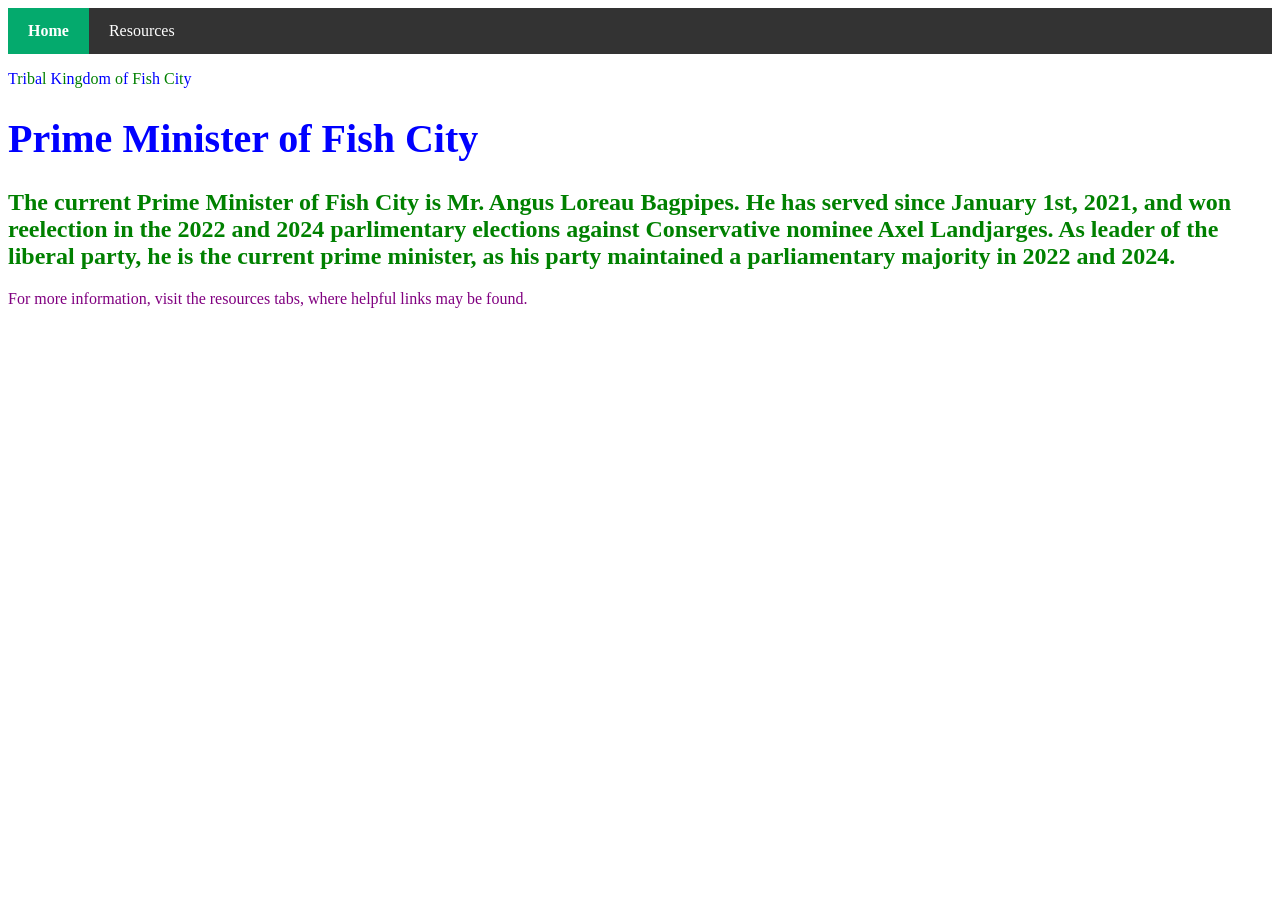
==== index.html @ ae630010 "add navbar draft" ====
<!DOCTYPE html>
<html lang="en">
<head>
    <meta charset="UTF-8">
    <meta name="viewport" content="width=device-width, initial-scale=1.0">
    <title>Tribal Kingdom of Fish City Office of the Prime Minister</title>
    <link rel="stylesheet" href="css/style.css">
</head>
<style>
    h1 {
        font-size: 40px;
    }
    .small_text {
        font-size: 10px;
    }
    .b {
        color: blue;
    }
    .g {
        color: green;
    }
</style>
<body>
    <nav>
        <ul>
            <li><a class="active" href="index.html">Home</a></li>
            <li><a href="resources.html">Resources</a></li>
        </ul>
    </nav>
    <p class="small-text"><span class="b">T</span><span class="g">r</span><span class="b">i</span><span class="g">b</span><span class="b">a</span><span class="g">l</span> <span class="b">K</span><span class="g">i</span><span class="b">n</span><span class="g">g</span><span class="b">d</span><span class="g">o</span><span class="b">m</span> <span class="g">o</span><span class="b">f</span> <span class="g">F</span><span class="b">i</span><span class="g">s</span><span class="b">h</span> <span class="g">C</span><span class="b">i</span><span class="g">t</span><span class="b">y</span></p>
    <h1 style="color:blue">Prime Minister of Fish City</h1>
    <h2 style="color:green">The current Prime Minister of Fish City is Mr. Angus Loreau Bagpipes. He has served since January 1st, 2021, and won reelection in the 2022 and 2024 parlimentary elections against Conservative nominee Axel Landjarges. As leader of the liberal party, he is the current prime minister, as his party maintained a parliamentary majority in 2022 and 2024.</h2>
    <p style="color:purple">For more information, visit the resources tabs, where helpful links may be found.</p>
</body>
</html>
---- css/style.css ----
nav {
        background-color: #333;
        }
        nav ul {
        list-style-type: none; /* removes bullet points */
        margin: 0;
        padding: 0;
        display: flex;
        }
        nav a {
        color: white;
        text-decoration: none; /*removes underline*/
        padding: 14px 20px; 
        display: block;
        transition: 0.5s;
        }
        /* Hover effect */
        nav a:hover {
        background-color: #f4f402;
        color: #ee0202;
        }
        /* Active (current page) link */
        nav a.active {
        background-color: #04AA6D;  /* a green highlight */
        font-weight: bold;          /* make it stand out */
        }
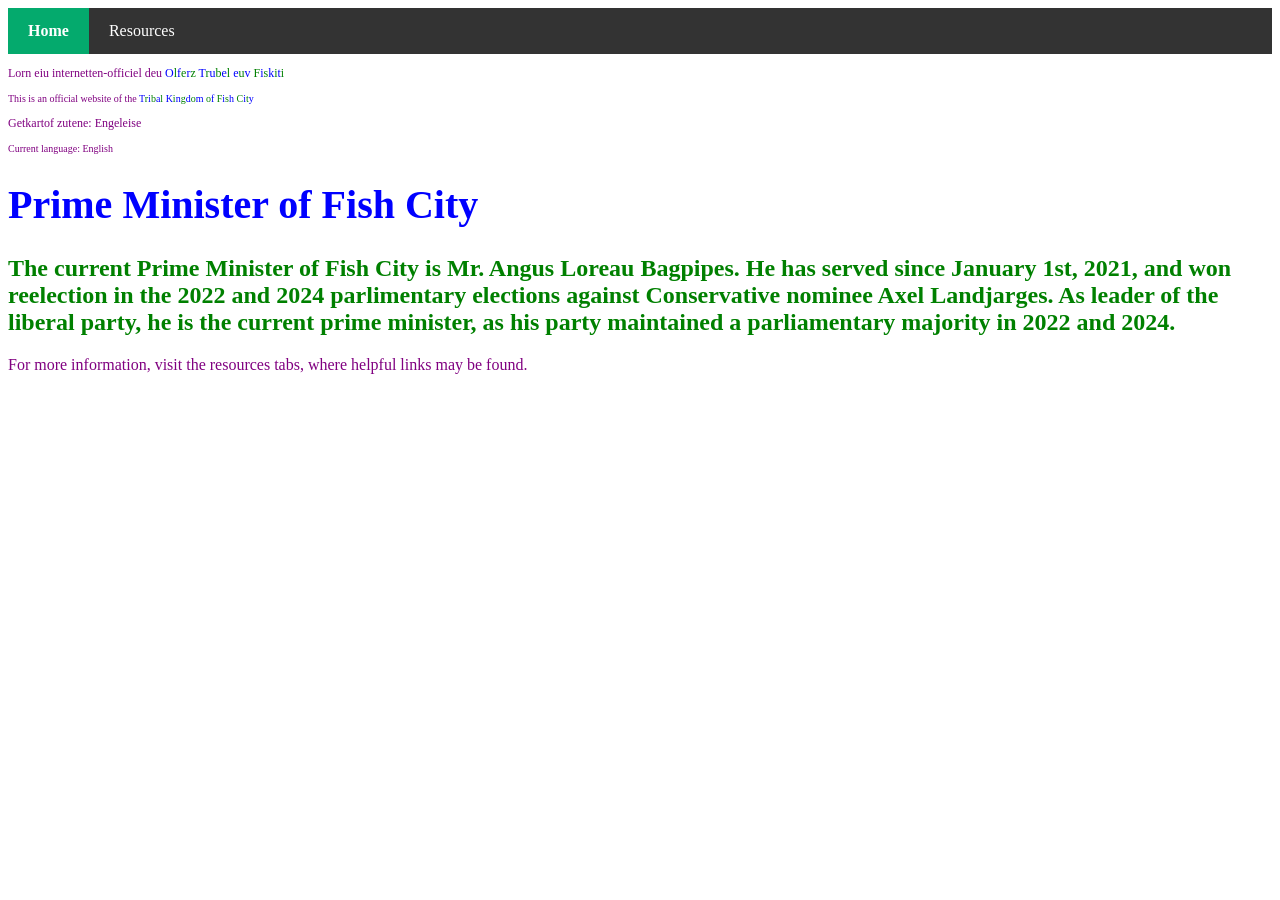
==== commit 7417fcca: "add more styling, links, new page" ====
--- a/index.html
+++ b/index.html
@@ -9,9 +9,6 @@
 <style>
     h1 {
         font-size: 40px;
-    }
-    .small_text {
-        font-size: 10px;
     }
     .b {
         color: blue;
@@ -27,7 +24,10 @@
             <li><a href="resources.html">Resources</a></li>
         </ul>
     </nav>
-    <p class="small-text"><span class="b">T</span><span class="g">r</span><span class="b">i</span><span class="g">b</span><span class="b">a</span><span class="g">l</span> <span class="b">K</span><span class="g">i</span><span class="b">n</span><span class="g">g</span><span class="b">d</span><span class="g">o</span><span class="b">m</span> <span class="g">o</span><span class="b">f</span> <span class="g">F</span><span class="b">i</span><span class="g">s</span><span class="b">h</span> <span class="g">C</span><span class="b">i</span><span class="g">t</span><span class="b">y</span></p>
+    <p class="fuiser_mineu">Lorn eiu internetten-officiel deu <span class="b">O</span><span class="g">l</span><span class="b">f</span><span class="g">e</span><span class="b">r</span><span class="g">z</span> <span class="b">T</span><span class="g">r</span><span class="b">u</span><span class="g">b</span><span class="b">e</span><span class="g">l</span> <span class="b">e</span><span class="g">u</span><span class="b">v</span> <span class="g">F</span><span class="b">i</span><span class="g">s</span><span class="b">k</span><span class="g">i</span><span class="b">t</span><span class="g">i</span></p>
+    <p class="small_text">This is an official website of the <span class="b">T</span><span class="g">r</span><span class="b">i</span><span class="g">b</span><span class="b">a</span><span class="g">l</span> <span class="b">K</span><span class="g">i</span><span class="b">n</span><span class="g">g</span><span class="b">d</span><span class="g">o</span><span class="b">m</span> <span class="g">o</span><span class="b">f</span> <span class="g">F</span><span class="b">i</span><span class="g">s</span><span class="b">h</span> <span class="g">C</span><span class="b">i</span><span class="g">t</span><span class="b">y</span></p>
+    <p class="fuiser_mineu">Getkartof zutene: Engeleise</p>
+    <p class="small_text">Current language: English</p>
     <h1 style="color:blue">Prime Minister of Fish City</h1>
     <h2 style="color:green">The current Prime Minister of Fish City is Mr. Angus Loreau Bagpipes. He has served since January 1st, 2021, and won reelection in the 2022 and 2024 parlimentary elections against Conservative nominee Axel Landjarges. As leader of the liberal party, he is the current prime minister, as his party maintained a parliamentary majority in 2022 and 2024.</h2>
     <p style="color:purple">For more information, visit the resources tabs, where helpful links may be found.</p>
--- a/css/style.css
+++ b/css/style.css
@@ -1,3 +1,16 @@
+.standard-formatting {
+    color: purple;
+    font-size: 20px;
+    font-family: 'Times New Roman', Times, serif;
+}
+.small_text {
+    font-size: 10px;
+    color: purple;
+}
+.fuiser_mineu {
+    font-size: 12px;
+    color: purple;
+}
     nav {
         background-color: #333;
         }
@@ -12,7 +25,7 @@
         text-decoration: none; /*removes underline*/
         padding: 14px 20px; 
         display: block;
-        transition: 0.5s;
+        transition: 0.7s;
         }
         /* Hover effect */
         nav a:hover {
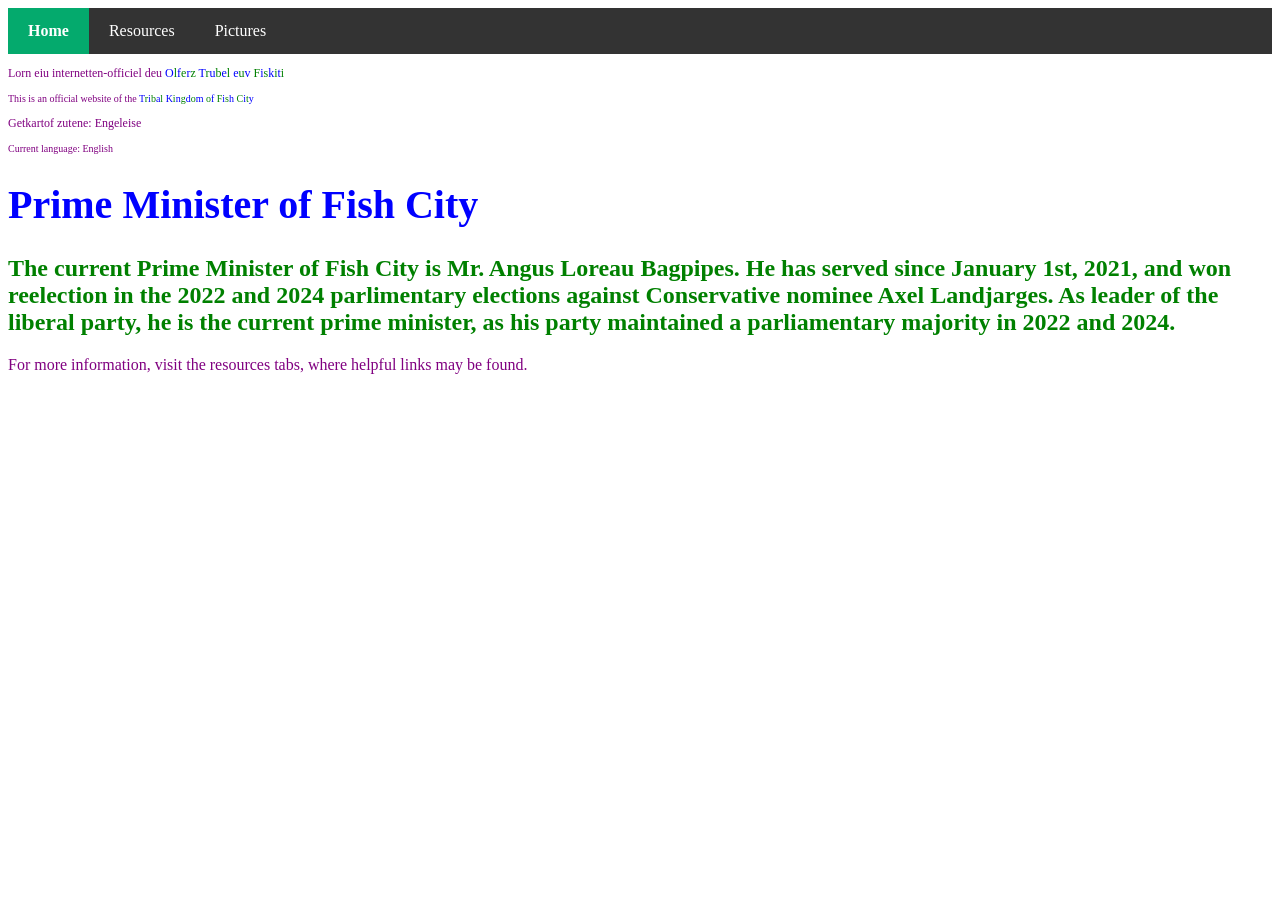
==== commit 4aea2fa4: "add gallery page" ====
--- a/index.html
+++ b/index.html
@@ -22,6 +22,7 @@
         <ul>
             <li><a class="active" href="index.html">Home</a></li>
             <li><a href="resources.html">Resources</a></li>
+            <li><a href="gallery.html">Pictures</a></li>
         </ul>
     </nav>
     <p class="fuiser_mineu">Lorn eiu internetten-officiel deu <span class="b">O</span><span class="g">l</span><span class="b">f</span><span class="g">e</span><span class="b">r</span><span class="g">z</span> <span class="b">T</span><span class="g">r</span><span class="b">u</span><span class="g">b</span><span class="b">e</span><span class="g">l</span> <span class="b">e</span><span class="g">u</span><span class="b">v</span> <span class="g">F</span><span class="b">i</span><span class="g">s</span><span class="b">k</span><span class="g">i</span><span class="b">t</span><span class="g">i</span></p>
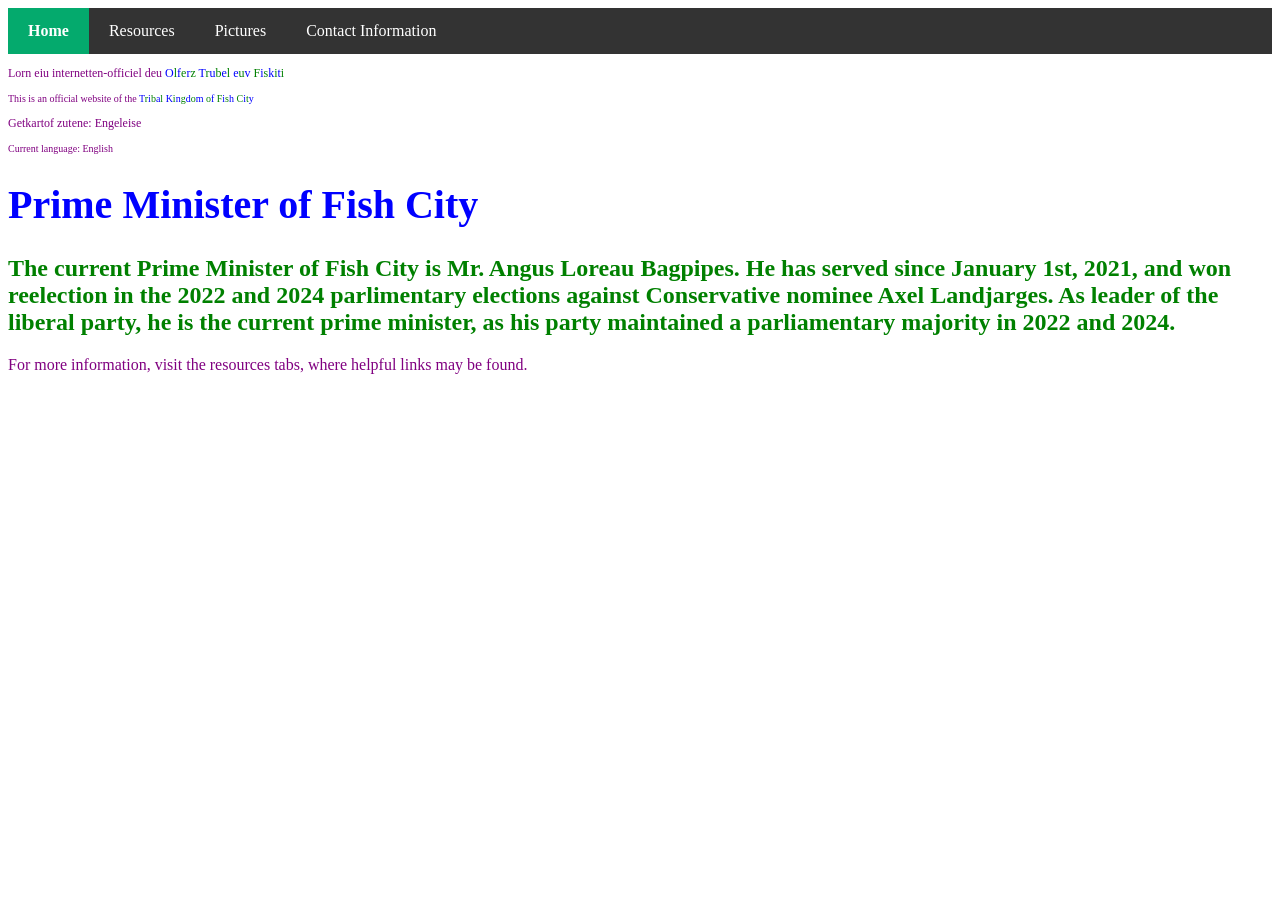
==== commit d42ac957: "add contact information page" ====
--- a/index.html
+++ b/index.html
@@ -23,6 +23,7 @@
             <li><a class="active" href="index.html">Home</a></li>
             <li><a href="resources.html">Resources</a></li>
             <li><a href="gallery.html">Pictures</a></li>
+            <li><a href="contact.html">Contact Information</a></li>
         </ul>
     </nav>
     <p class="fuiser_mineu">Lorn eiu internetten-officiel deu <span class="b">O</span><span class="g">l</span><span class="b">f</span><span class="g">e</span><span class="b">r</span><span class="g">z</span> <span class="b">T</span><span class="g">r</span><span class="b">u</span><span class="g">b</span><span class="b">e</span><span class="g">l</span> <span class="b">e</span><span class="g">u</span><span class="b">v</span> <span class="g">F</span><span class="b">i</span><span class="g">s</span><span class="b">k</span><span class="g">i</span><span class="b">t</span><span class="g">i</span></p>
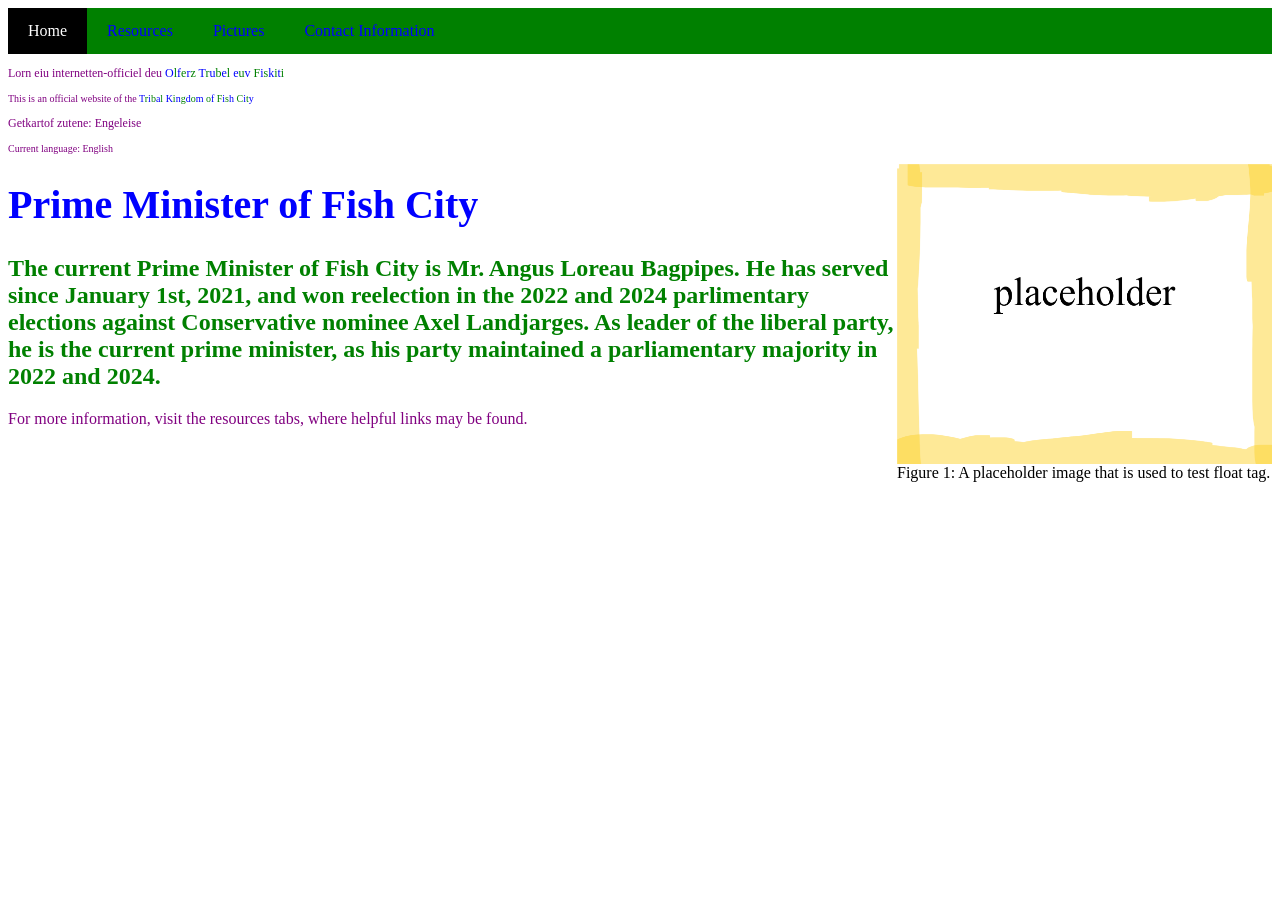
==== commit efa2d900: "add more style and tested with placeholder picture" ====
--- a/index.html
+++ b/index.html
@@ -6,17 +6,6 @@
     <title>Tribal Kingdom of Fish City Office of the Prime Minister</title>
     <link rel="stylesheet" href="css/style.css">
 </head>
-<style>
-    h1 {
-        font-size: 40px;
-    }
-    .b {
-        color: blue;
-    }
-    .g {
-        color: green;
-    }
-</style>
 <body>
     <nav>
         <ul>
@@ -30,6 +19,10 @@
     <p class="small_text">This is an official website of the <span class="b">T</span><span class="g">r</span><span class="b">i</span><span class="g">b</span><span class="b">a</span><span class="g">l</span> <span class="b">K</span><span class="g">i</span><span class="b">n</span><span class="g">g</span><span class="b">d</span><span class="g">o</span><span class="b">m</span> <span class="g">o</span><span class="b">f</span> <span class="g">F</span><span class="b">i</span><span class="g">s</span><span class="b">h</span> <span class="g">C</span><span class="b">i</span><span class="g">t</span><span class="b">y</span></p>
     <p class="fuiser_mineu">Getkartof zutene: Engeleise</p>
     <p class="small_text">Current language: English</p>
+    <div class="floater">
+        <img src="images/Placeholder.png" width="375" height="300">
+        <p>Figure 1: A placeholder image that is used to test float tag.</p>
+    </div>
     <h1 style="color:blue">Prime Minister of Fish City</h1>
     <h2 style="color:green">The current Prime Minister of Fish City is Mr. Angus Loreau Bagpipes. He has served since January 1st, 2021, and won reelection in the 2022 and 2024 parlimentary elections against Conservative nominee Axel Landjarges. As leader of the liberal party, he is the current prime minister, as his party maintained a parliamentary majority in 2022 and 2024.</h2>
     <p style="color:purple">For more information, visit the resources tabs, where helpful links may be found.</p>
--- a/css/style.css
+++ b/css/style.css
@@ -11,8 +11,23 @@
     font-size: 12px;
     color: purple;
 }
+img {
+    float: right;
+}
+.floater {
+    float: right;
+}
+h1 {
+    font-size: 40px;
+}
+.b {
+    color: blue;
+ }
+.g {
+    color: green;
+}
     nav {
-        background-color: #333;
+        background-color: green;
         }
         nav ul {
         list-style-type: none; /* removes bullet points */
@@ -21,7 +36,7 @@
         display: flex;
         }
         nav a {
-        color: white;
+        color: blue;
         text-decoration: none; /*removes underline*/
         padding: 14px 20px; 
         display: block;
@@ -29,11 +44,12 @@
         }
         /* Hover effect */
         nav a:hover {
-        background-color: #f4f402;
-        color: #ee0202;
+        background-color: blue;
+        color: green;
+        font-weight: bold;
         }
         /* Active (current page) link */
         nav a.active {
-        background-color: #04AA6D;  /* a green highlight */
-        font-weight: bold;          /* make it stand out */
+        background-color: black;  /* a green highlight */
+        color: white
         }
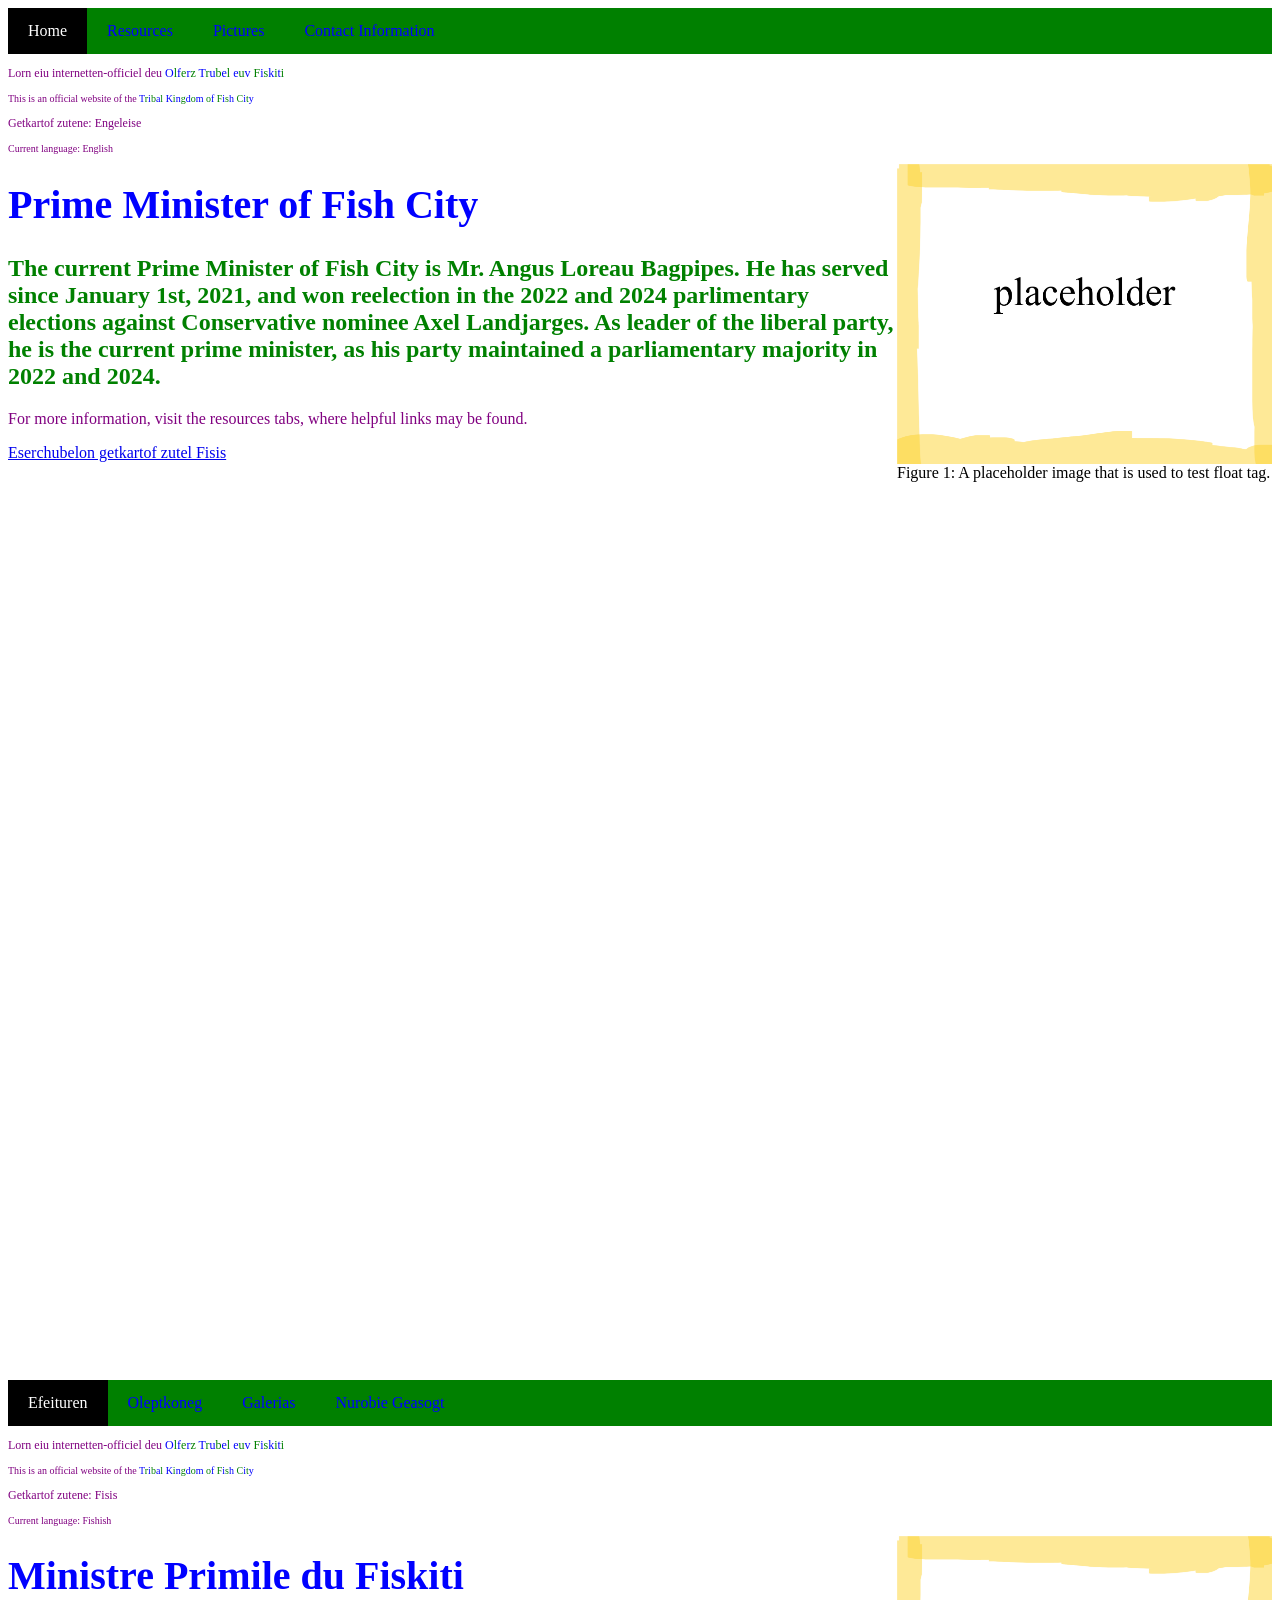
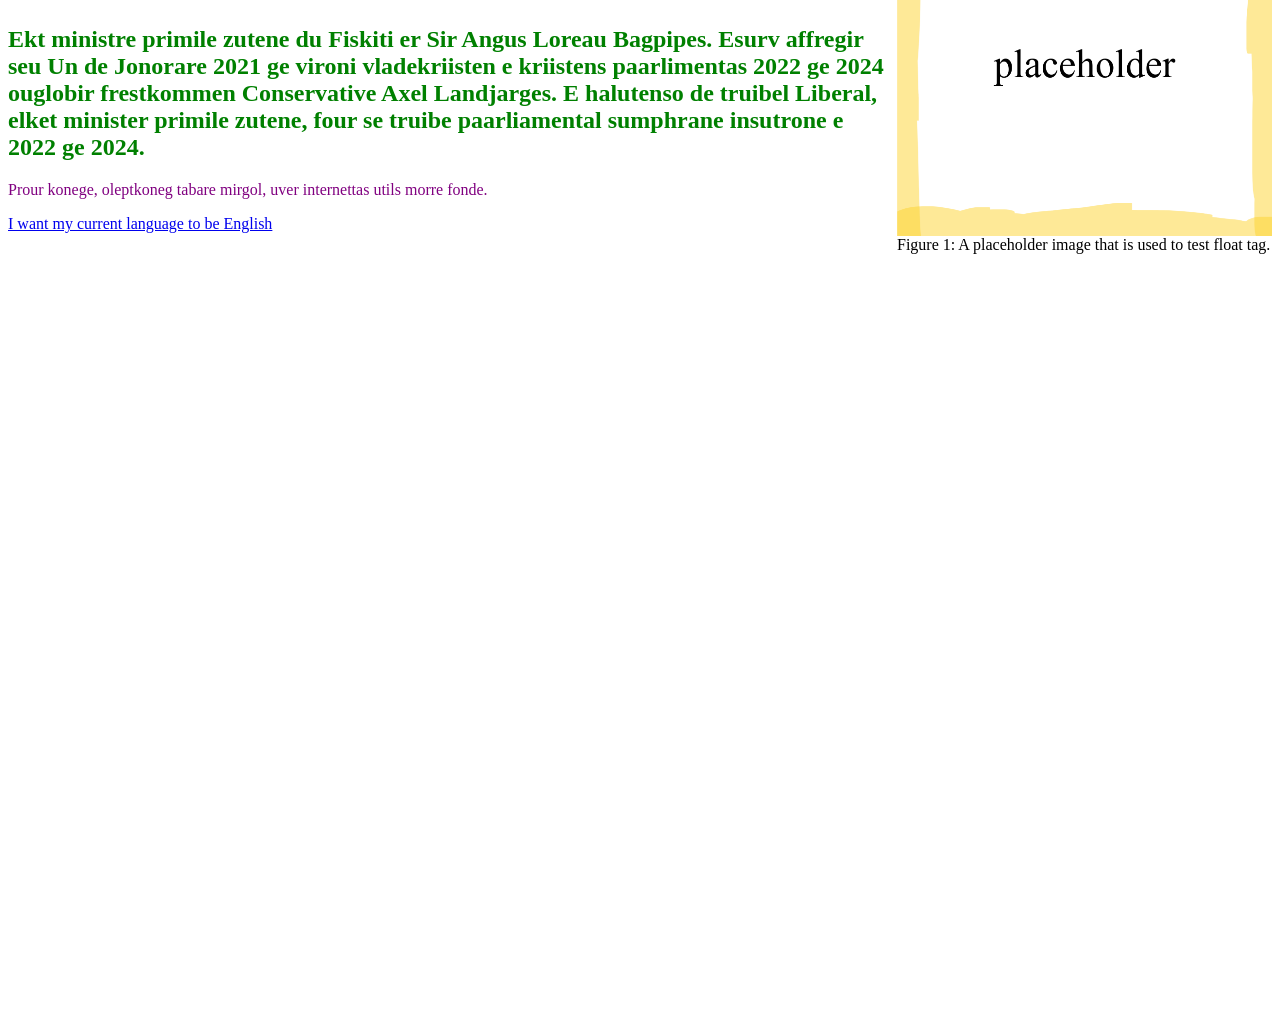
==== commit d679665a: "add translation to imaginary language (fishish)" ====
--- a/index.html
+++ b/index.html
@@ -6,8 +6,16 @@
     <title>Tribal Kingdom of Fish City Office of the Prime Minister</title>
     <link rel="stylesheet" href="css/style.css">
 </head>
+<style>
+    #fishish-language {
+        color: blue;
+    }
+    #english-language {
+        color: blue;
+    }
+</style>
 <body>
-    <nav>
+    <nav id="english-language">
         <ul>
             <li><a class="active" href="index.html">Home</a></li>
             <li><a href="resources.html">Resources</a></li>
@@ -26,5 +34,122 @@
     <h1 style="color:blue">Prime Minister of Fish City</h1>
     <h2 style="color:green">The current Prime Minister of Fish City is Mr. Angus Loreau Bagpipes. He has served since January 1st, 2021, and won reelection in the 2022 and 2024 parlimentary elections against Conservative nominee Axel Landjarges. As leader of the liberal party, he is the current prime minister, as his party maintained a parliamentary majority in 2022 and 2024.</h2>
     <p style="color:purple">For more information, visit the resources tabs, where helpful links may be found.</p>
+    <a href="#fishish-language">Eserchubelon getkartof zutel Fisis</a>
+    <br>
+    <br>
+    <br>
+    <br>
+    <br>
+    <br>
+    <br>
+    <br>
+    <br>
+    <br>
+    <br>
+    <br>
+    <br>
+    <br>
+    <br>
+    <br>
+    <br>
+    <br>
+    <br>
+    <br>
+    <br>
+    <br>
+    <br>
+    <br>
+    <br>
+    <br>
+    <br>
+    <br>
+    <br>
+    <br>
+    <br>
+    <br>
+    <br>
+    <br>
+    <br>
+    <br>
+    <br>
+    <br>
+    <br>
+    <br>
+    <br>
+    <br>
+    <br>
+    <br>
+    <br>
+    <br>
+    <br>
+    <br>
+    <br>
+    <br>
+    <br>
+    <br>
+    <nav id="fishish-language">
+        <ul>
+            <li><a class="active" href="index.html">Efeituren</a></li>
+            <li><a href="resources.html">Oleptkoneg</a></li>
+            <li><a href="gallery.html">Galerias</a></li>
+            <li><a href="contact.html">Nurobie Geasogt</a></li>
+        </ul>
+    </nav>
+    <p class="fuiser_mineu">Lorn eiu internetten-officiel deu <span class="b">O</span><span class="g">l</span><span class="b">f</span><span class="g">e</span><span class="b">r</span><span class="g">z</span> <span class="b">T</span><span class="g">r</span><span class="b">u</span><span class="g">b</span><span class="b">e</span><span class="g">l</span> <span class="b">e</span><span class="g">u</span><span class="b">v</span> <span class="g">F</span><span class="b">i</span><span class="g">s</span><span class="b">k</span><span class="g">i</span><span class="b">t</span><span class="g">i</span></p>
+    <p class="small_text">This is an official website of the <span class="b">T</span><span class="g">r</span><span class="b">i</span><span class="g">b</span><span class="b">a</span><span class="g">l</span> <span class="b">K</span><span class="g">i</span><span class="b">n</span><span class="g">g</span><span class="b">d</span><span class="g">o</span><span class="b">m</span> <span class="g">o</span><span class="b">f</span> <span class="g">F</span><span class="b">i</span><span class="g">s</span><span class="b">h</span> <span class="g">C</span><span class="b">i</span><span class="g">t</span><span class="b">y</span></p>
+    <p class="fuiser_mineu">Getkartof zutene: Fisis</p>
+    <p class="small_text">Current language: Fishish</p>
+    <div class="floater">
+        <img src="images/Placeholder.png" width="375" height="300">
+        <p>Figure 1: A placeholder image that is used to test float tag.</p>
+    </div>
+    <h1 style="color:blue">Ministre Primile du Fiskiti</h1>
+    <h2 style="color:green">Ekt ministre primile zutene du Fiskiti er Sir Angus Loreau Bagpipes. Esurv affregir seu Un de Jonorare 2021 ge vironi vladekriisten e kriistens paarlimentas 2022 ge 2024 ouglobir frestkommen Conservative Axel Landjarges. E halutenso de truibel Liberal, elket minister primile zutene, four se truibe paarliamental sumphrane insutrone e 2022 ge 2024.</h2>
+    <p style="color:purple">Prour konege, oleptkoneg tabare mirgol, uver internettas utils morre fonde.</p>
+    <a href="#english-language">I want my current language to be English</a>
+    <br>
+    <br>
+    <br>
+    <br>
+    <br>
+    <br>
+    <br>
+    <br>
+    <br>
+    <br>
+    <br>
+    <br>
+    <br>
+    <br>
+    <br>
+    <br>
+    <br>
+    <br>
+    <br>
+    <br>
+    <br>
+    <br>
+    <br>
+    <br>
+    <br>
+    <br>
+    <br>
+    <br>
+    <br>
+    <br>
+    <br>
+    <br>
+    <br>
+    <br>
+    <br>
+    <br>
+    <br>
+    <br>
+    <br>
+    <br>
+    <br>
+    <br>
+    <br>
+    <br>
 </body>
 </html>
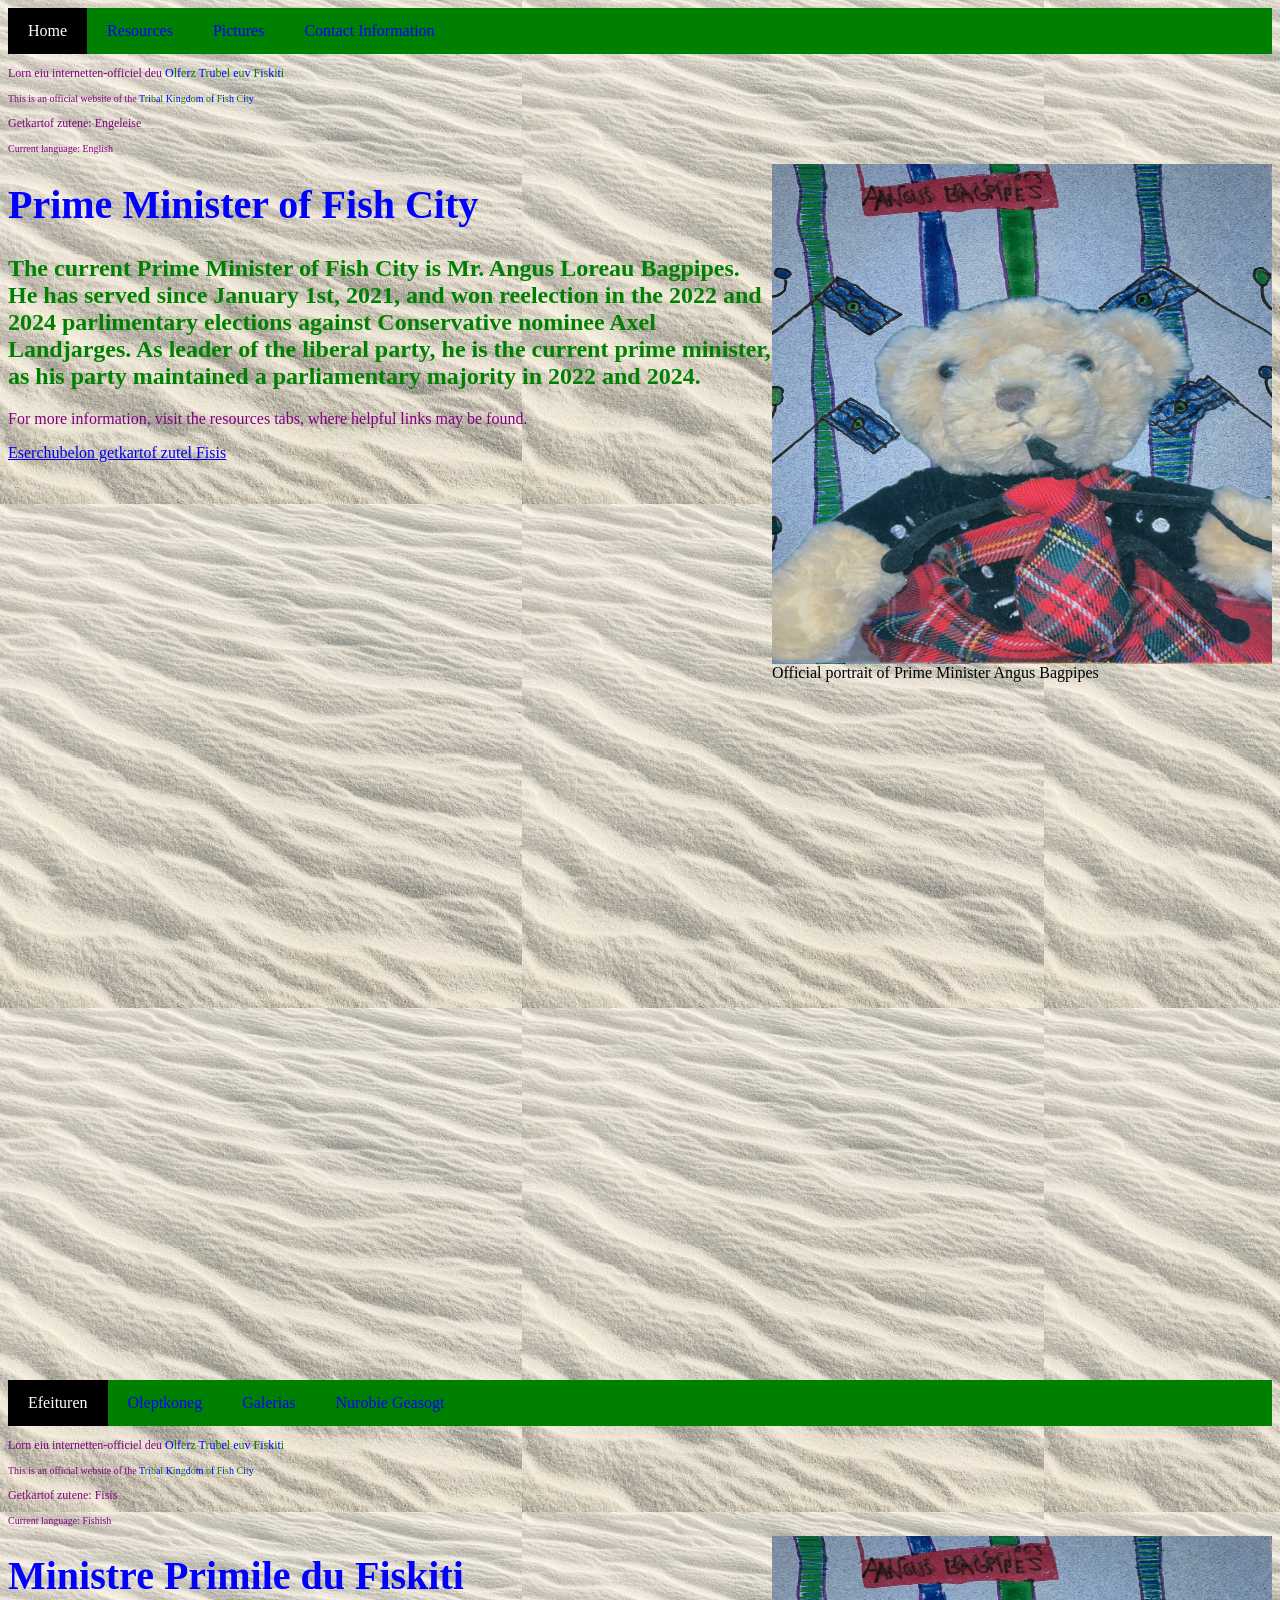
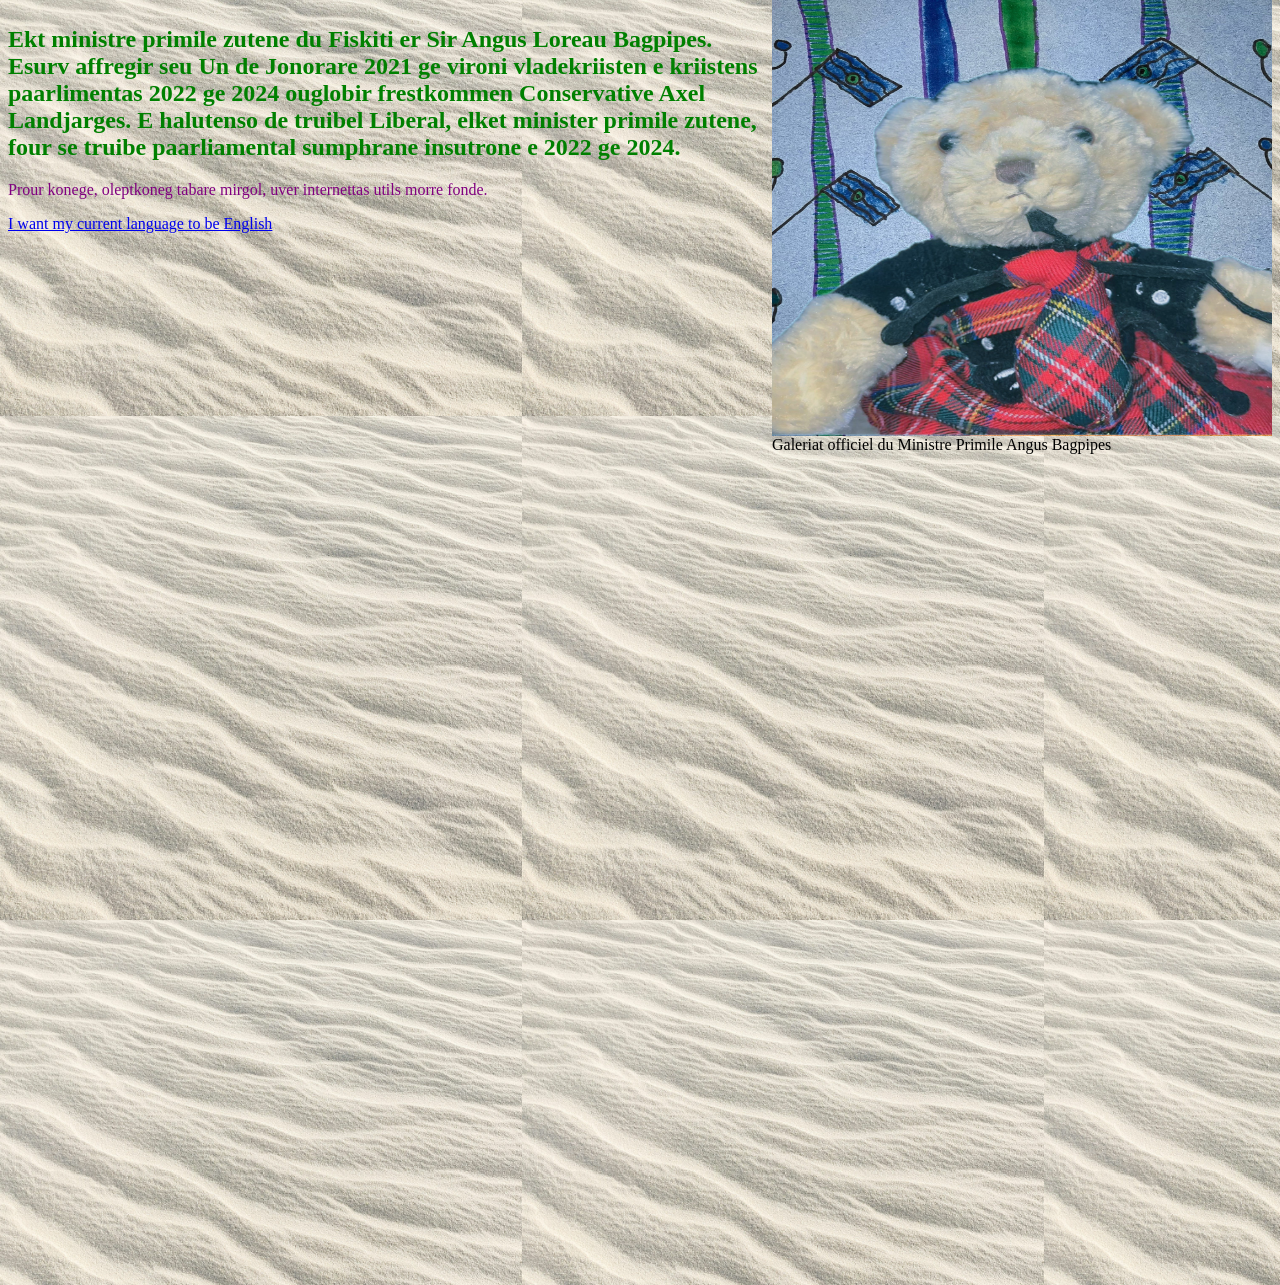
==== commit 7c7f8743: "add website finalized" ====
--- a/index.html
+++ b/index.html
@@ -28,8 +28,8 @@
     <p class="fuiser_mineu">Getkartof zutene: Engeleise</p>
     <p class="small_text">Current language: English</p>
     <div class="floater">
-        <img src="images/Placeholder.png" width="375" height="300">
-        <p>Figure 1: A placeholder image that is used to test float tag.</p>
+        <img src="images/angus_bagpipes_portrait.jpg" width="500" height="500">
+        <p>Official portrait of Prime Minister Angus Bagpipes</p>
     </div>
     <h1 style="color:blue">Prime Minister of Fish City</h1>
     <h2 style="color:green">The current Prime Minister of Fish City is Mr. Angus Loreau Bagpipes. He has served since January 1st, 2021, and won reelection in the 2022 and 2024 parlimentary elections against Conservative nominee Axel Landjarges. As leader of the liberal party, he is the current prime minister, as his party maintained a parliamentary majority in 2022 and 2024.</h2>
@@ -100,8 +100,8 @@
     <p class="fuiser_mineu">Getkartof zutene: Fisis</p>
     <p class="small_text">Current language: Fishish</p>
     <div class="floater">
-        <img src="images/Placeholder.png" width="375" height="300">
-        <p>Figure 1: A placeholder image that is used to test float tag.</p>
+        <img src="images/angus_bagpipes_portrait.jpg" width="500" height="500">
+        <p>Galeriat officiel du Ministre Primile Angus Bagpipes</p>
     </div>
     <h1 style="color:blue">Ministre Primile du Fiskiti</h1>
     <h2 style="color:green">Ekt ministre primile zutene du Fiskiti er Sir Angus Loreau Bagpipes. Esurv affregir seu Un de Jonorare 2021 ge vironi vladekriisten e kriistens paarlimentas 2022 ge 2024 ouglobir frestkommen Conservative Axel Landjarges. E halutenso de truibel Liberal, elket minister primile zutene, four se truibe paarliamental sumphrane insutrone e 2022 ge 2024.</h2>
@@ -151,5 +151,20 @@
     <br>
     <br>
     <br>
+    <br>
+    <br>
+    <br>
+    <br>
+    <br>
+    <br>
+    <br>
+    <br>
+    <br>
+    <br>
+    <br>
+    <br>
+    <br>
+    <br>
+    <br>
 </body>
 </html>
--- a/css/style.css
+++ b/css/style.css
@@ -26,6 +26,23 @@
 .g {
     color: green;
 }
+.column {
+    float: left;
+    padding: 5px;
+}
+.row {
+    content: "";
+    clear: both;
+    display: table;
+}
+.row2 {
+    content: "";
+    clear: both;
+    display: table;
+}
+body {
+    background-image: url("../images/Background.png");
+}
     nav {
         background-color: green;
         }
